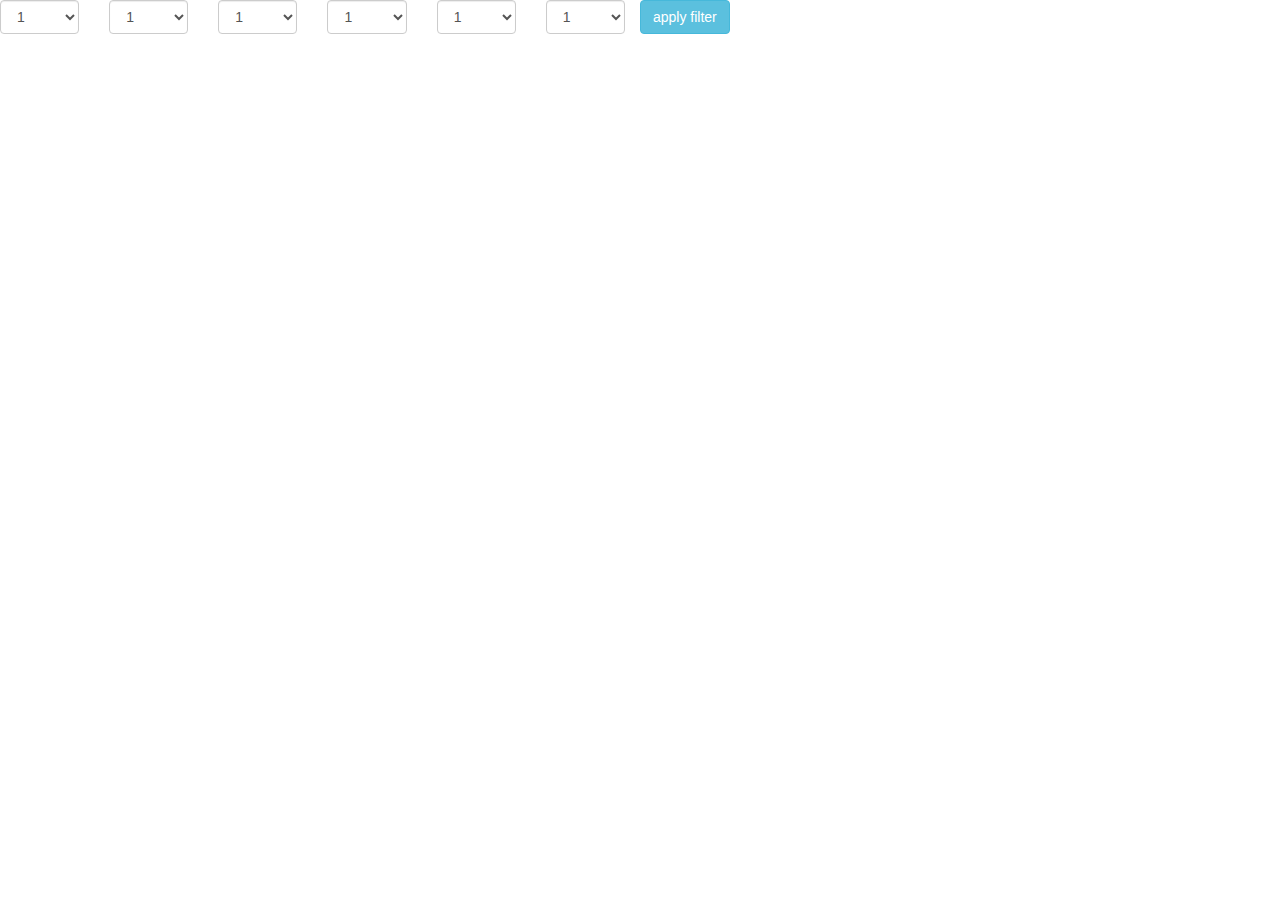
==== task2/client/index.html @ 20b12990 "nedd view" ====
<!DOCTYPE html>
<html lang="en">
<head>
    <meta charset="utf-8">
    <meta http-equiv="X-UA-Compatible" content="IE=edge">
    <meta name="viewport" content="width=device-width, initial-scale=1">
    <!-- The above 3 meta tags *must* come first in the head; any other head content must come *after* these tags -->
    <title>Bootstrap 101 Template</title>

    <!-- Bootstrap -->
    <link rel="stylesheet" href="https://maxcdn.bootstrapcdn.com/bootstrap/3.3.7/css/bootstrap.min.css"
    integrity="sha384-BVYiiSIFeK1dGmJRAkycuHAHRg32OmUcww7on3RYdg4Va+PmSTsz/K68vbdEjh4u" crossorigin="anonymous">

    <!-- HTML5 shim and Respond.js for IE8 support of HTML5 elements and media queries -->
    <!-- WARNING: Respond.js doesn't work if you view the page via file:// -->
    <!--[if lt IE 9]>
    <script src="https://oss.maxcdn.com/html5shiv/3.7.3/html5shiv.min.js"></script>
    <script src="https://oss.maxcdn.com/respond/1.4.2/respond.min.js"></script>
    <![endif]-->
</head>
<body>
<div class="row">
    <div>
        <div class="col-md-1">
            <select class="form-control">
                <option>1</option>
                <option>2</option>
            </select>
        </div>

        <div class="col-md-1">
            <select class="form-control">
                <option>1</option>
                <option>2</option>
            </select>
        </div>

        <div class="col-md-1">
            <select class="form-control">
                <option>1</option>
                <option>2</option>
            </select>
        </div>

        <div class="col-md-1">
            <select class="form-control">
                <option>1</option>
                <option>2</option>
            </select>
        </div>

        <div class="col-md-1">
            <select class="form-control">
                <option>1</option>
                <option>2</option>
            </select>
        </div>

        <div class="col-md-1">
            <select class="form-control">
                <option>1</option>
                <option>2</option>
            </select>
        </div>
    </div>
    <div>
        <button type="button" class="btn btn-info" id="applyFilter">apply filter</button>
    </div>
</div>

<script src="myJs.js"></script>
<!-- jQuery (necessary for Bootstrap's JavaScript plugins) -->
<script src="https://ajax.googleapis.com/ajax/libs/jquery/1.12.4/jquery.min.js"></script>
<!-- Include all compiled plugins (below), or include individual files as needed -->
<script src="https://maxcdn.bootstrapcdn.com/bootstrap/3.3.7/js/bootstrap.min.js"
        integrity="sha384-Tc5IQib027qvyjSMfHjOMaLkfuWVxZxUPnCJA7l2mCWNIpG9mGCD8wGNIcPD7Txa" crossorigin="anonymous"></script>
<script>
//    var xhr = new XMLHttpRequest();
//
//    var json = JSON.stringify({
//        name: "Виктор",
//        surname: "Цой"
//    });
//
//    xhr.open("POST", 'http://soap/task2/client/soapClient.php', true)
//    xhr.setRequestHeader('Content-type', 'application/json; charset=utf-8');
//
//    xhr.onreadystatechange = function(){console.log(23213)};
//function getXmlHttp(){
//    var xmlhttp;
//    try {
//        xmlhttp = new ActiveXObject("Msxml2.XMLHTTP");
//    } catch (e) {
//        try {
//            xmlhttp = new ActiveXObject("Microsoft.XMLHTTP");
//        } catch (E) {
//            xmlhttp = false;
//        }
//    }
//    if (!xmlhttp && typeof XMLHttpRequest!='undefined') {
//        xmlhttp = new XMLHttpRequest();
//    }
//    return xmlhttp;
//}
//
//var json_upload = "json_name=" + JSON.stringify({'carId':1,'firstName':'Andrew','surname':'Kolotii','paymentMethod':'credit card'});
//console.log(json_upload);
//var xmlhttp = getXmlHttp()
//xmlhttp.open('POST', 'http://soap/task2/client/soapClient.php', false);
//xmlhttp.setRequestHeader("Content-Type", "application/x-www-form-urlencoded");
//xmlhttp.send(json_upload);
//if(xmlhttp.status == 200) {
//    alert(xmlhttp.responseText);
//}
</script>
</body>
</html>
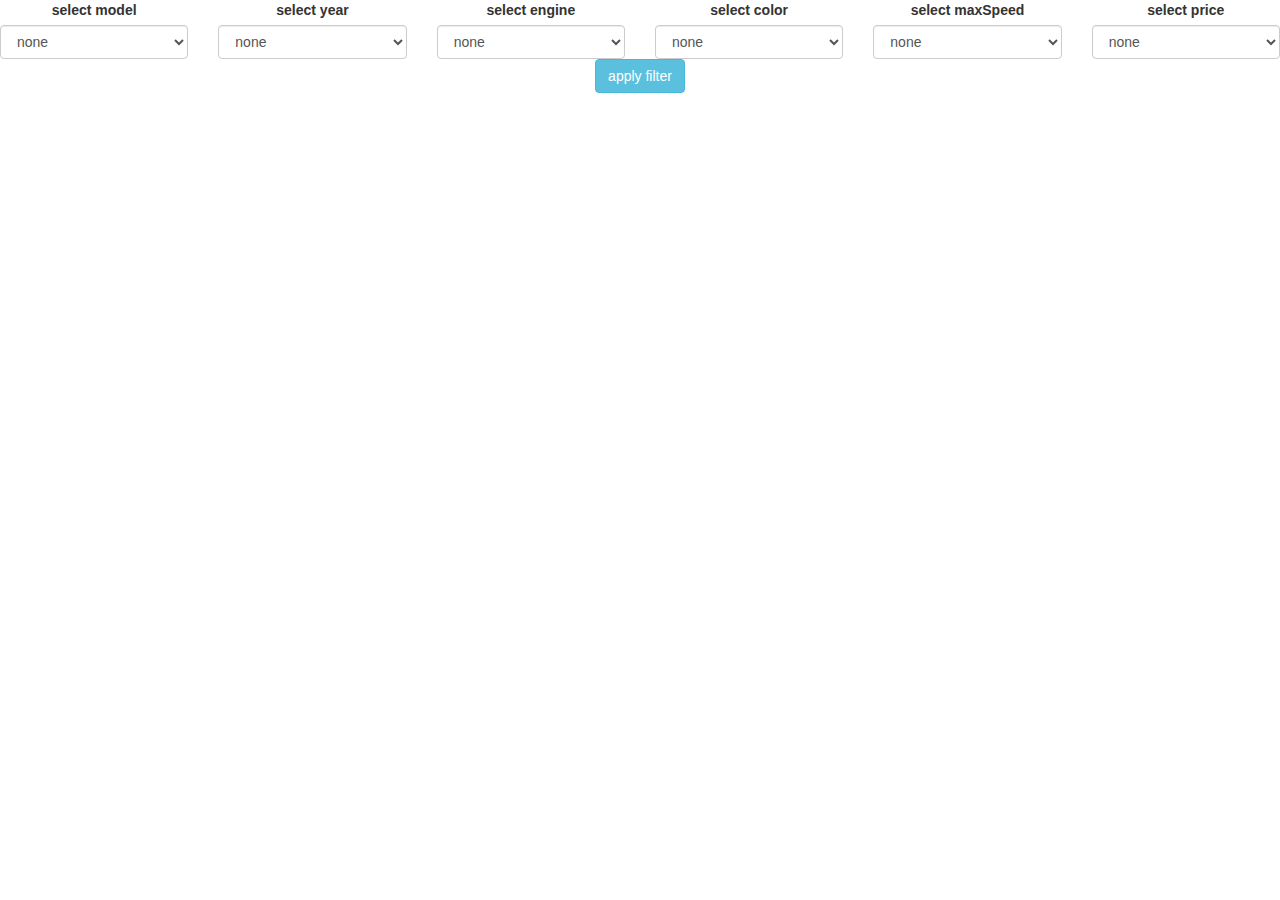
==== commit 1ec05452: "sadsadasdasdagfas" ====
--- a/task2/client/index.html
+++ b/task2/client/index.html
@@ -19,55 +19,70 @@
     <![endif]-->
 </head>
 <body>
-<div class="row">
-    <div>
-        <div class="col-md-1">
-            <select class="form-control">
-                <option>1</option>
-                <option>2</option>
+<div class="row text-center">
+    <div class="dropdowns">
+        <div class="col-md-2">
+            <label> select model  </label>
+            <select id="model"class="form-control">
+                <option>none</option>
+                <option>X5</option>
+                <option>x6</option>
             </select>
         </div>
 
-        <div class="col-md-1">
+        <div class="col-md-2">
+            <label> select year  </label>
             <select class="form-control">
-                <option>1</option>
-                <option>2</option>
+                <option>none</option>
+                <option>2010</option>
+                <option>2016</option>
             </select>
         </div>
 
-        <div class="col-md-1">
+        <div class="col-md-2">
+            <label> select engine </label>
             <select class="form-control">
-                <option>1</option>
-                <option>2</option>
+                <option>none</option>
+                <option>2.4</option>
+                <option>1.6</option>
             </select>
         </div>
 
-        <div class="col-md-1">
+        <div class="col-md-2">
+            <label> select color </label>
             <select class="form-control">
-                <option>1</option>
-                <option>2</option>
+                <option>none</option>
+                <option>red</option>
+                <option>green</option>
             </select>
         </div>
 
-        <div class="col-md-1">
+        <div class="col-md-2">
+            <label> select maxSpeed </label>
             <select class="form-control">
-                <option>1</option>
-                <option>2</option>
+                <option>none</option>
+                <option>150-200</option>
+                <option>200-250</option>
             </select>
         </div>
 
-        <div class="col-md-1">
+        <div class="col-md-2">
+            <label> select price </label>
             <select class="form-control">
-                <option>1</option>
-                <option>2</option>
+                <option>none</option>
+                <option>1000-10000</option>
+                <option>10000-20000</option>
+                <option>20000-50000</option>
             </select>
         </div>
     </div>
     <div>
-        <button type="button" class="btn btn-info" id="applyFilter">apply filter</button>
+        <button id="filterBtn" type="button" class="btn btn-info" id="applyFilter">apply filter</button>
     </div>
 </div>
-
+<div class="row text-center">
+    <div class="contentBlock">
+</div>
 <script src="myJs.js"></script>
 <!-- jQuery (necessary for Bootstrap's JavaScript plugins) -->
 <script src="https://ajax.googleapis.com/ajax/libs/jquery/1.12.4/jquery.min.js"></script>
@@ -113,5 +128,10 @@
 //    alert(xmlhttp.responseText);
 //}
 </script>
+<style>
+    .filter{
+   text-align: center; 
+    }
+</style>
 </body>
-</html>+</html>
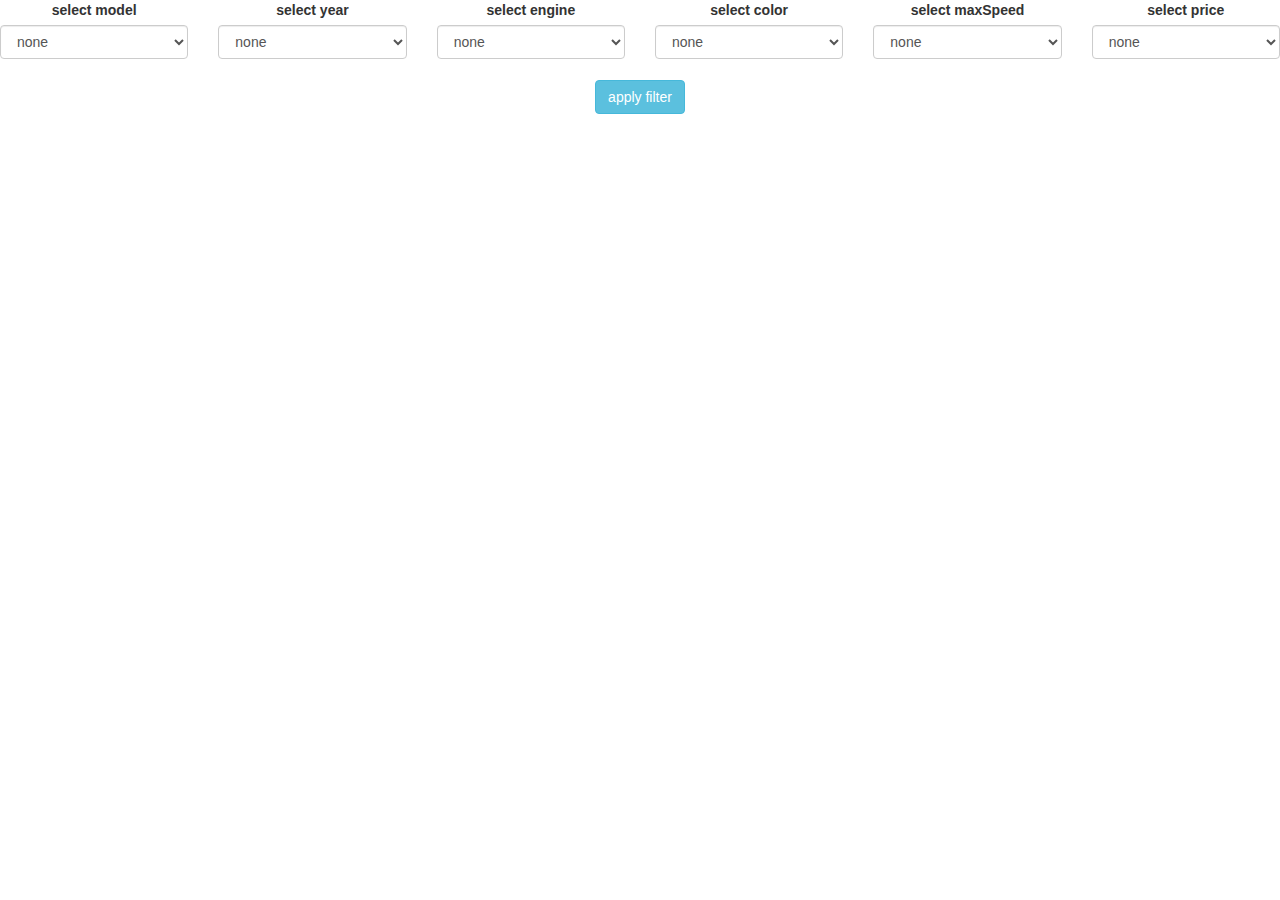
==== commit fbedef97: "task2 complete" ====
--- a/task2/client/index.html
+++ b/task2/client/index.html
@@ -9,7 +9,8 @@
 
     <!-- Bootstrap -->
     <link rel="stylesheet" href="https://maxcdn.bootstrapcdn.com/bootstrap/3.3.7/css/bootstrap.min.css"
-    integrity="sha384-BVYiiSIFeK1dGmJRAkycuHAHRg32OmUcww7on3RYdg4Va+PmSTsz/K68vbdEjh4u" crossorigin="anonymous">
+          integrity="sha384-BVYiiSIFeK1dGmJRAkycuHAHRg32OmUcww7on3RYdg4Va+PmSTsz/K68vbdEjh4u" crossorigin="anonymous">
+    <link rel="stylesheet" href="css/style.css">
 
     <!-- HTML5 shim and Respond.js for IE8 support of HTML5 elements and media queries -->
     <!-- WARNING: Respond.js doesn't work if you view the page via file:// -->
@@ -26,22 +27,25 @@
             <select id="model"class="form-control">
                 <option>none</option>
                 <option>X5</option>
-                <option>x6</option>
+                <option>X6</option>
+                <option>S60</option>
+                <option>S80</option>
             </select>
         </div>
 
         <div class="col-md-2">
             <label> select year  </label>
-            <select class="form-control">
+            <select id="year" class="form-control">
                 <option>none</option>
                 <option>2010</option>
                 <option>2016</option>
             </select>
+            <div class="error"></div>
         </div>
 
         <div class="col-md-2">
             <label> select engine </label>
-            <select class="form-control">
+            <select id="engine" class="form-control">
                 <option>none</option>
                 <option>2.4</option>
                 <option>1.6</option>
@@ -50,16 +54,16 @@
 
         <div class="col-md-2">
             <label> select color </label>
-            <select class="form-control">
+            <select id="color" class="form-control">
                 <option>none</option>
                 <option>red</option>
-                <option>green</option>
+                <option>black</option>
             </select>
         </div>
 
         <div class="col-md-2">
             <label> select maxSpeed </label>
-            <select class="form-control">
+            <select id="maxSpeed" class="form-control">
                 <option>none</option>
                 <option>150-200</option>
                 <option>200-250</option>
@@ -68,7 +72,7 @@
 
         <div class="col-md-2">
             <label> select price </label>
-            <select class="form-control">
+            <select id="price" class="form-control">
                 <option>none</option>
                 <option>1000-10000</option>
                 <option>10000-20000</option>
@@ -82,56 +86,12 @@
 </div>
 <div class="row text-center">
     <div class="contentBlock">
-</div>
-<script src="myJs.js"></script>
-<!-- jQuery (necessary for Bootstrap's JavaScript plugins) -->
-<script src="https://ajax.googleapis.com/ajax/libs/jquery/1.12.4/jquery.min.js"></script>
-<!-- Include all compiled plugins (below), or include individual files as needed -->
-<script src="https://maxcdn.bootstrapcdn.com/bootstrap/3.3.7/js/bootstrap.min.js"
-        integrity="sha384-Tc5IQib027qvyjSMfHjOMaLkfuWVxZxUPnCJA7l2mCWNIpG9mGCD8wGNIcPD7Txa" crossorigin="anonymous"></script>
-<script>
-//    var xhr = new XMLHttpRequest();
-//
-//    var json = JSON.stringify({
-//        name: "Виктор",
-//        surname: "Цой"
-//    });
-//
-//    xhr.open("POST", 'http://soap/task2/client/soapClient.php', true)
-//    xhr.setRequestHeader('Content-type', 'application/json; charset=utf-8');
-//
-//    xhr.onreadystatechange = function(){console.log(23213)};
-//function getXmlHttp(){
-//    var xmlhttp;
-//    try {
-//        xmlhttp = new ActiveXObject("Msxml2.XMLHTTP");
-//    } catch (e) {
-//        try {
-//            xmlhttp = new ActiveXObject("Microsoft.XMLHTTP");
-//        } catch (E) {
-//            xmlhttp = false;
-//        }
-//    }
-//    if (!xmlhttp && typeof XMLHttpRequest!='undefined') {
-//        xmlhttp = new XMLHttpRequest();
-//    }
-//    return xmlhttp;
-//}
-//
-//var json_upload = "json_name=" + JSON.stringify({'carId':1,'firstName':'Andrew','surname':'Kolotii','paymentMethod':'credit card'});
-//console.log(json_upload);
-//var xmlhttp = getXmlHttp()
-//xmlhttp.open('POST', 'http://soap/task2/client/soapClient.php', false);
-//xmlhttp.setRequestHeader("Content-Type", "application/x-www-form-urlencoded");
-//xmlhttp.send(json_upload);
-//if(xmlhttp.status == 200) {
-//    alert(xmlhttp.responseText);
-//}
-</script>
-<style>
-    .filter{
-   text-align: center; 
-    }
-</style>
+    </div>
+    <script src="js/main.js"></script>
+    <!-- jQuery (necessary for Bootstrap's JavaScript plugins) -->
+    <script src="https://ajax.googleapis.com/ajax/libs/jquery/1.12.4/jquery.min.js"></script>
+    <!-- Include all compiled plugins (below), or include individual files as needed -->
+    <script src="https://maxcdn.bootstrapcdn.com/bootstrap/3.3.7/js/bootstrap.min.js"
+            integrity="sha384-Tc5IQib027qvyjSMfHjOMaLkfuWVxZxUPnCJA7l2mCWNIpG9mGCD8wGNIcPD7Txa" crossorigin="anonymous"></script>
 </body>
 </html>
--- a/task2/client/css/style.css
+++ b/task2/client/css/style.css
@@ -0,0 +1,15 @@
+.dropdowns{
+    height: 80px;
+}
+#carInfo{
+    margin-left: 100px;
+    margin-right: 100px;
+    float: left;
+}
+#carInfo{
+    float: left;
+}
+
+#order input, #order select{
+    display: block;
+}